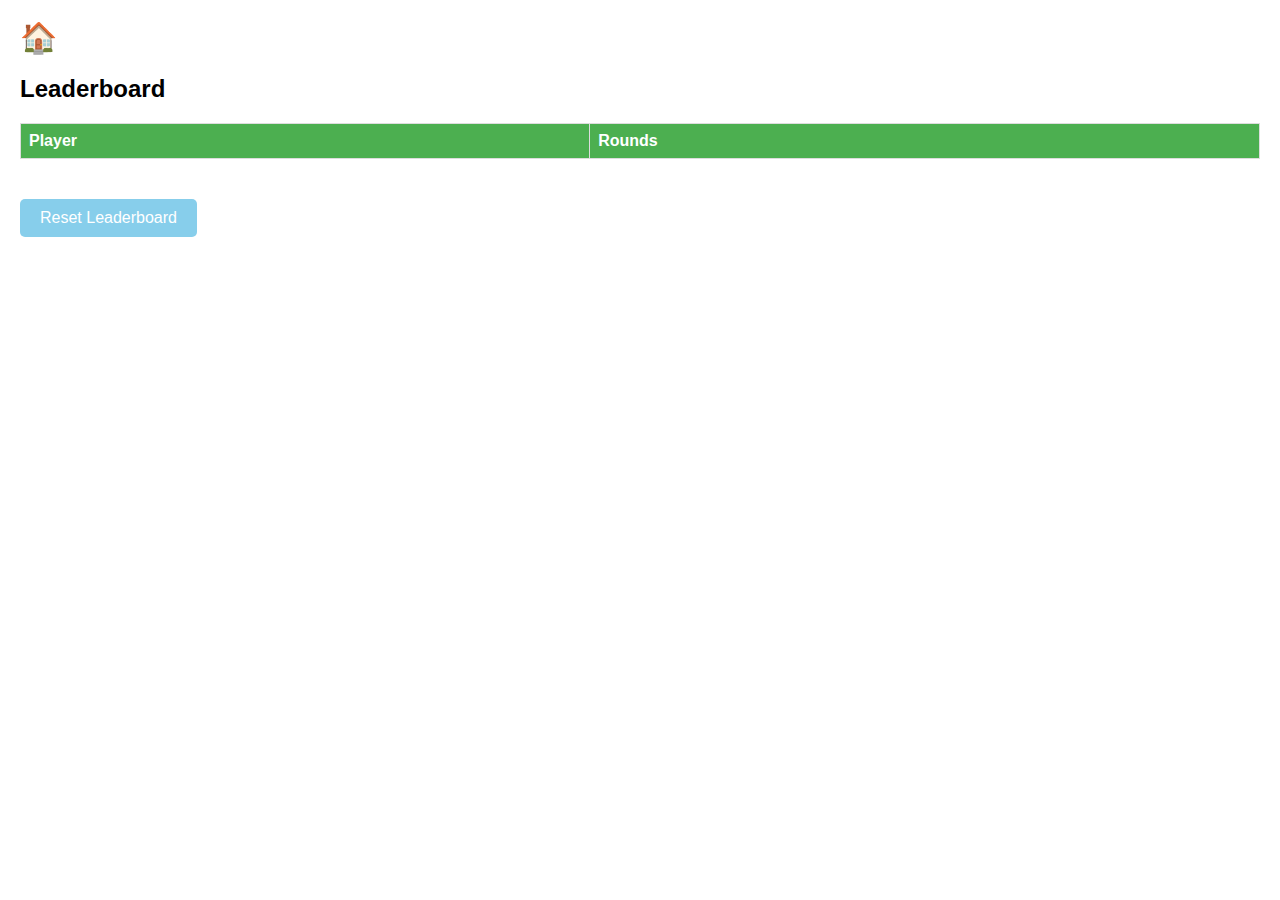
==== leaderboard.html @ 477f0ab0 "update" ====
<!DOCTYPE html>
<html lang="en">

<head>
  <meta charset="UTF-8">
  <meta name="viewport" content="width=device-width, initial-scale=1.0">
  <title>Leaderboard</title>
  <link rel="stylesheet" href="leaderboard.css">
</head>

<body>
  <section id="home">
    <span style="font-size:30px;cursor:pointer">
      <a href="index.html" style="text-decoration: none">&#127968;</a>
    </span>
  </section>

  <section id="leaderboard">
    <h2>Leaderboard</h2>
    <table>
      <thead>
        <tr>
          <th>Player</th>
          <th>Rounds</th>
        </tr>
      </thead>
      <tbody id="leaderboardBody"></tbody> <!-- Ensure this line is present -->
    </table>
  </section>
  <button id="resetLeaderboardButton" class="reset-button">Reset Leaderboard</button>



  <script src="leaderboard.js"></script>
</body>

</html>
---- leaderboard.css ----
body {
  font-family: Arial, sans-serif;
  margin: 0;
  padding: 0;
}

header {
  background-color: #4CAF50;
  color: white;
  text-align: center;
  padding: 15px;
}

section {
  margin: 20px;
}

table {
  width: 100%;
  border-collapse: collapse;
}

th,
td {
  border: 1px solid #ddd;
  padding: 8px;
  text-align: left;
}

th {
  background-color: #4CAF50;
  color: white;
}

footer {
  text-align: center;
  margin-top: 20px;
}

a {
  text-decoration: none;
  color: #4CAF50;
}

.reset-button {
  background-color: skyblue;
  color: white;
  padding: 10px 20px;
  font-size: 16px;
  cursor: pointer;
  border: none;
  border-radius: 5px;
  margin: 20px;
}

.reset-button:hover {
  background-color: skyblue;
}
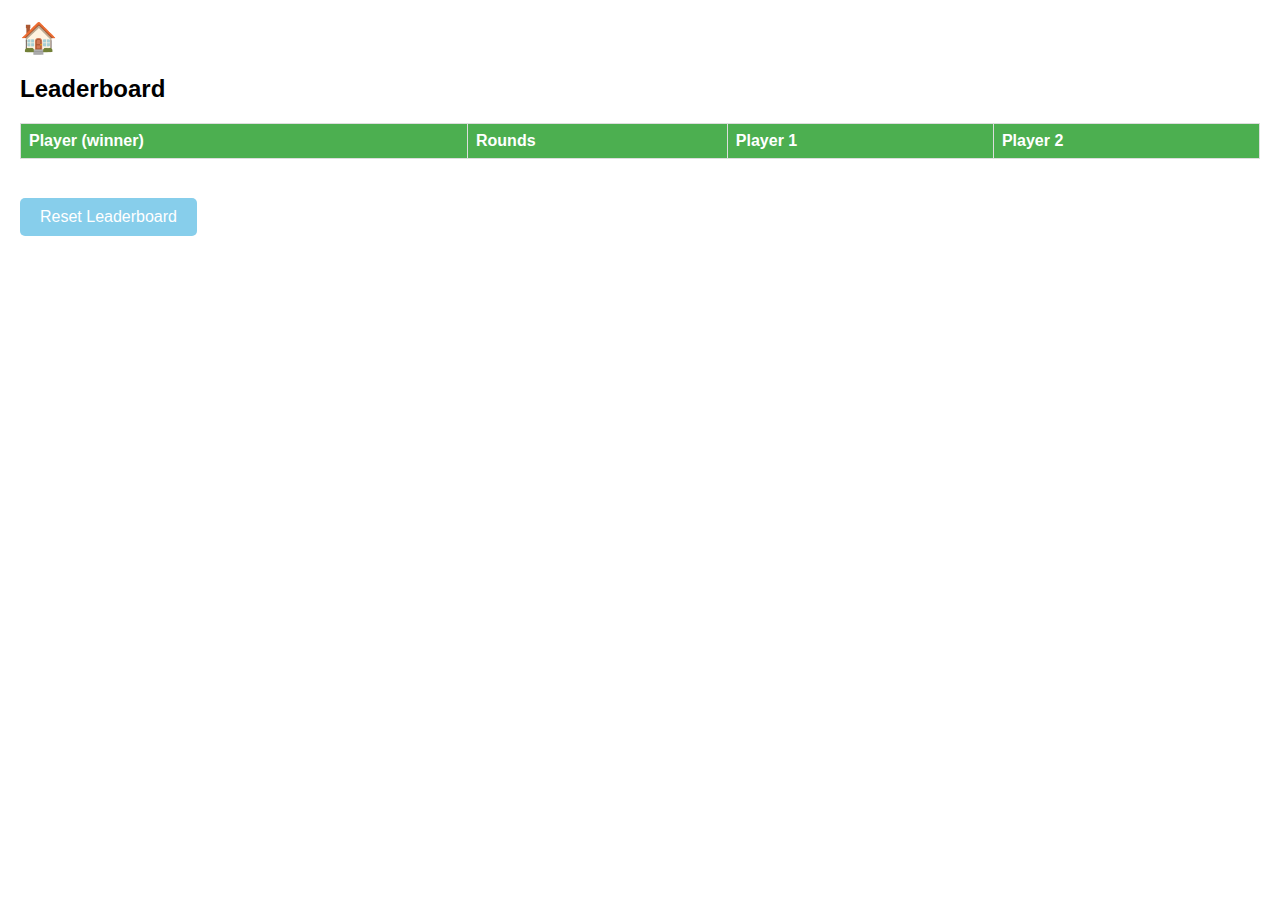
==== commit 8c504cf9: "update" ====
--- a/leaderboard.html
+++ b/leaderboard.html
@@ -20,11 +20,14 @@
     <table>
       <thead>
         <tr>
-          <th>Player</th>
+          <th>Player (winner)</th>
           <th>Rounds</th>
+          <th>Player 1</th>
+          <th>Player 2</th>
         </tr>
       </thead>
-      <tbody id="leaderboardBody"></tbody> <!-- Ensure this line is present -->
+      <tbody id="leaderboardBody"></tbody>
+      <tbody id="matchHistoryBody"></tbody>
     </table>
   </section>
   <button id="resetLeaderboardButton" class="reset-button">Reset Leaderboard</button>
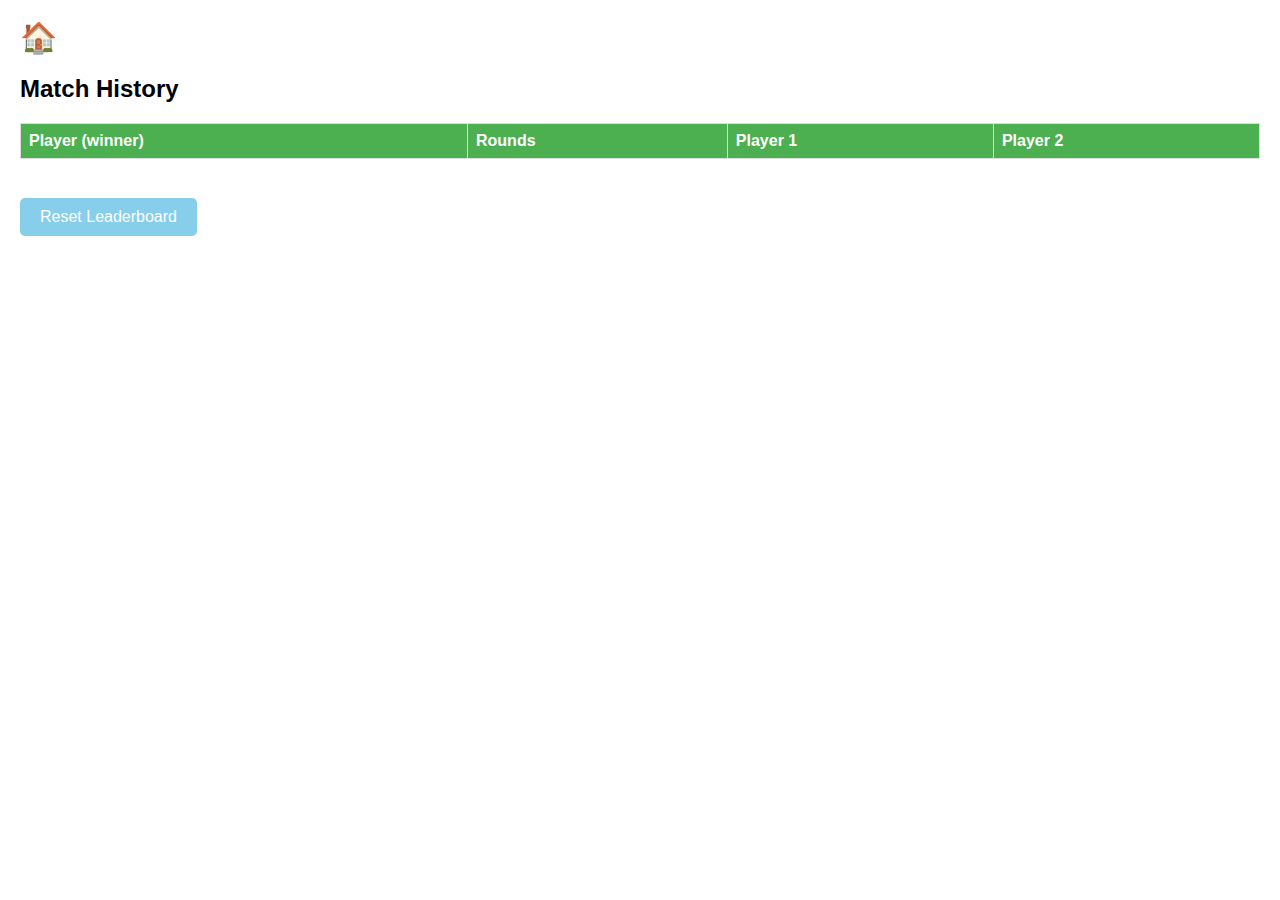
==== commit 803ea93f: "Final projekt 3" ====
--- a/leaderboard.html
+++ b/leaderboard.html
@@ -4,7 +4,7 @@
 <head>
   <meta charset="UTF-8">
   <meta name="viewport" content="width=device-width, initial-scale=1.0">
-  <title>Leaderboard</title>
+  <title>Match History</title>
   <link rel="stylesheet" href="leaderboard.css">
 </head>
 
@@ -16,7 +16,7 @@
   </section>
 
   <section id="leaderboard">
-    <h2>Leaderboard</h2>
+    <h2>Match History</h2>
     <table>
       <thead>
         <tr>
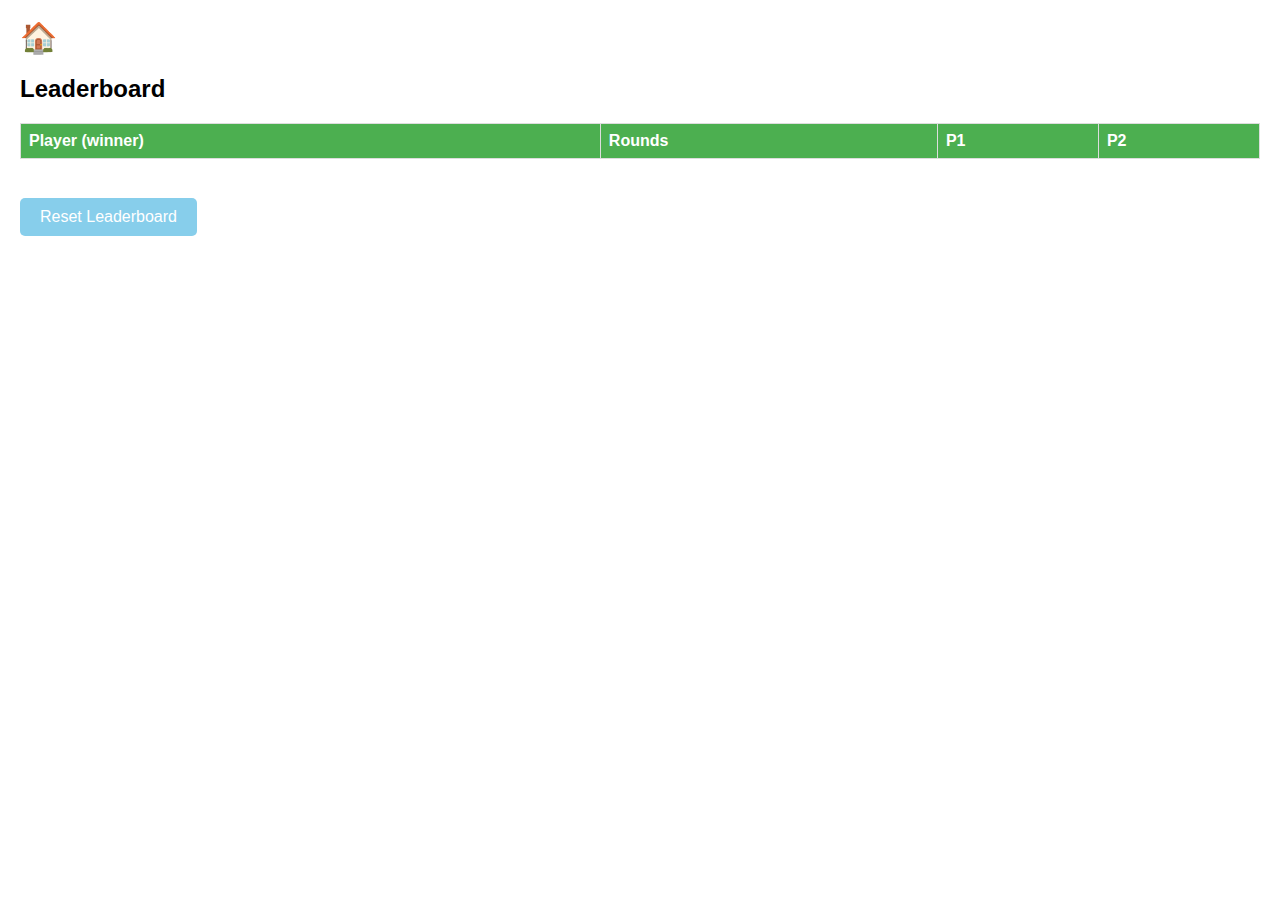
==== commit 1b18787d: "Slutprojekt" ====
--- a/leaderboard.html
+++ b/leaderboard.html
@@ -4,7 +4,7 @@
 <head>
   <meta charset="UTF-8">
   <meta name="viewport" content="width=device-width, initial-scale=1.0">
-  <title>Match History</title>
+  <title>Leaderboard</title>
   <link rel="stylesheet" href="leaderboard.css">
 </head>
 
@@ -16,14 +16,14 @@
   </section>
 
   <section id="leaderboard">
-    <h2>Match History</h2>
+    <h2>Leaderboard</h2>
     <table>
       <thead>
         <tr>
           <th>Player (winner)</th>
           <th>Rounds</th>
-          <th>Player 1</th>
-          <th>Player 2</th>
+          <th>P1</th>
+          <th>P2</th>
         </tr>
       </thead>
       <tbody id="leaderboardBody"></tbody>
--- a/leaderboard.css
+++ b/leaderboard.css
@@ -39,7 +39,7 @@
 
 a {
   text-decoration: none;
-  color: #4CAF50;
+  color: #4a994c;
 }
 
 .reset-button {
